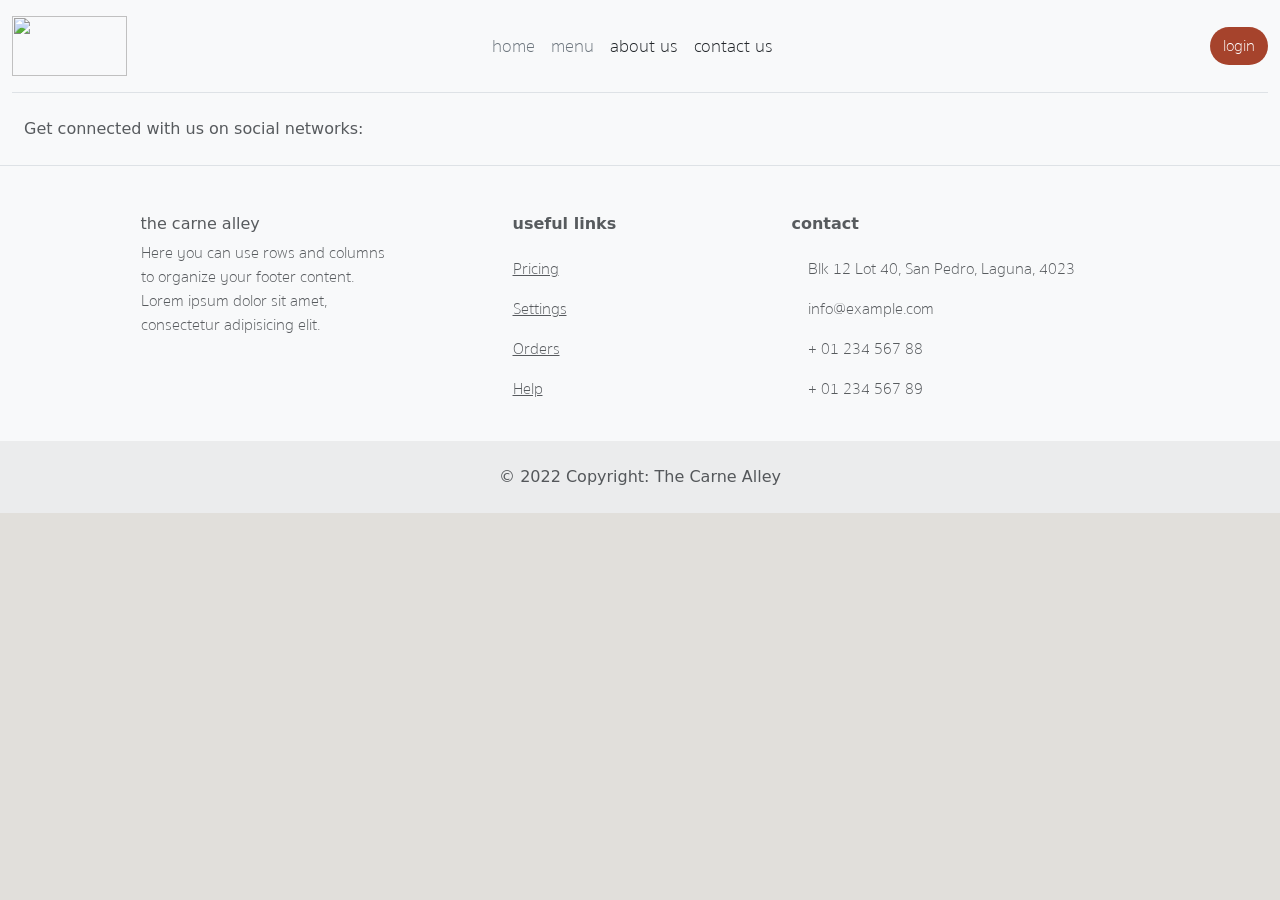
==== aboutus.html @ a68b891f "update" ====
<!DOCTYPE html>
<html lang="en">
<head>
    <title>The Carne Alley </title>
    <meta charset="UTF-8">
    <meta http-equiv="X-UA-Compatible" content="IE=edge">
    <meta name="viewport" content="width=device-width, initial-scale=1.0">
    <link rel="stylesheet" href="https://use.fontawesome.com/releases/v6.2.0/css/all.css">
	<link href="https://cdn.jsdelivr.net/npm/bootstrap@5.0.2/dist/css/bootstrap.min.css" rel="stylesheet" integrity="sha384-EVSTQN3/azprG1Anm3QDgpJLIm9Nao0Yz1ztcQTwFspd3yD65VohhpuuCOmLASjC" crossorigin="anonymous">
	<script src="https://cdn.jsdelivr.net/npm/bootstrap@5.0.2/dist/js/bootstrap.bundle.min.js" integrity="sha384-MrcW6ZMFYlzcLA8Nl+NtUVF0sA7MsXsP1UyJoMp4YLEuNSfAP+JcXn/tWtIaxVXM" crossorigin="anonymous"></script>
    
</head>
<style>
    @font-face {
          font-family: 'Coolvetica';
          src: url(Fonts/coolvetica\ rg.otf);
        }

        @font-face {
          font-family: 'Sukhumvit';
          src: url(Fonts/SukhumvitSet-SemiBold.ttf);
        }
        
        @font-face {
          font-family: 'SukhumvitThin';
          src: url(Fonts/SukhumvitSet-Thin.ttf);
        }    
        body {
            background-color: #e1dfdb;
        }
        fa {
            font-size: 100px;
        }

        h1, h2, h3 {
            font-family: 'Coolvetica';
        }

        li, p {
            font-family: 'SukhumvitThin';
        }

        .highlighter {
            color: #c64931;
            text-shadow: 1px 2px #000;
        }

        .btn {
            background-color: #a6432c;
            color: white;
            font-family: 'SukhumvitThin';
        }

        .nav {
            font-family: 'SukhumvitThin';
        }

        .nav-link {
            font-size: 1.12rem;
            color: #a6432c;
        }

        .containerblog {
            background-color: #a6432c;
            
        }
</style>

<body>
    <div class="container-fluid heading bg-light">
        <header class="d-flex flex-wrap align-items-center justify-content-center justify-content-md-between py-3 mb-0 border-bottom">
            <a href="index.html" class="d-flex align-items-center col-md-3 mb-2 mb-md-0 text-dark text-decoration-none">
              <img src="logo.png" class="bi me-2" width="115" height="60" role="img" aria-label="Bootstrap"><use xlink:href="#bootstrap"></use>
            </a>
      
            <ul class="nav col-12 col-md-auto mb-2 justify-content-center mb-md-0">
              <li><a href="#" class="nav-link px-2 link-secondary">home</a></li>
              <li><a href="#" class="nav-link px-2 link-secondary">menu</a></li>
              <li><a href="#" class="nav-link px-2 link-dark">about us</a></li>
              <li><a href="#" class="nav-link px-2 link-dark">contact us</a></li>
              <a href="#" class="nav-link px-2 link-secondary"><i class="fa fa-duotone fa-cart-shopping"></li></i></a>
                  
            </ul>
      
            <div class="col-md-3 text-end">
            <ul class="nav col-12 col-md-auto mb-2 justify-content-end mb-md-0">    
              <li><a href="#" class="nav-link px-2 link-secondary"><i class="fa fa-regular fa-user"></li></i></a>
              <li><button type="button" class="btn rounded-pill">login</button></li>
            </ul>
            </div>
          </header>
    </div>
    
    
      
      <footer class="text-center text-lg-start bg-light text-muted">
        <section class="d-flex justify-content-center justify-content-lg-between p-4 border-bottom">
          <div class="me-5 d-none d-lg-block">
          <span>Get connected with us on social networks:</span>
          </div>
        
          <div>
          <a href="" class="me-4 text-reset">
            <i class="fab fa-facebook-f"></i>
          </a>
          <a href="" class="me-4 text-reset">
            <i class="fab fa-twitter"></i>
          </a>
          <a href="" class="me-4 text-reset">
            <i class="fab fa-google"></i>
          </a>
          <a href="" class="me-4 text-reset">
            <i class="fab fa-instagram"></i>
          </a>
          <a href="" class="me-4 text-reset">
            <i class="fab fa-linkedin"></i>
          </a>
          <a href="" class="me-4 text-reset">
            <i class="fab fa-github"></i>
          </a>
          </div>
        </section>
        
        <section class="container">
          <div class="container text-center text-md-start mt-5">
          <div class="row mt-3">
            <div class="col-md-3 col-lg-4 col-xl-3 mx-auto mb-4">
            <h6 class="text-lowercase fw-semi-bold mb-2">
              the <span class="highlightWord">carne</span > alley
            </h6>
            <p>
              Here you can use rows and columns to organize your footer content. Lorem ipsum
              dolor sit amet, consectetur adipisicing elit.
            </p>
            </div>
        
           
        
            <div class="col-md-3 col-lg-2 col-xl-2 mx-auto mb-4">
            <h6 class="text-lowercase fw-bold mb-4">
              <span class="highlightWord">Useful</span> links
            </h6>
            <p>
              <a href="#!" class="text-reset">Pricing</a>
            </p>
            <p>
              <a href="#!" class="text-reset">Settings</a>
            </p>
            <p>
              <a href="#!" class="text-reset">Orders</a>
            </p>
            <p>
              <a href="#!" class="text-reset">Help</a>
            </p>
            </div>
        
            <div class="col-md-5 col-lg-4 col-xl-4 mx-auto mb-md-0 mb-4">
            <h6 class="text-lowercase fw-bold mb-4"><span class="highlightWord">Contact</span></h6>
            <p><i class="fas fa-home me-3"></i> Blk 12 Lot 40, San Pedro, Laguna, 4023</p>
            <p>
              <i class="fas fa-envelope me-3"></i>
              info@example.com
            </p>
            <p><i class="fas fa-phone me-3"></i> + 01 234 567 88</p>
            <p><i class="fas fa-print me-3"></i> + 01 234 567 89</p>
            </div>
          </div>
          </div>
        </section>

        <div class="text-center p-4" style="background-color: rgba(0, 0, 0, 0.05);">
          © 2022 Copyright: The <span class="highlightWord">Carne</span > Alley
          
        </div>
        </footer>

</body>
</html>
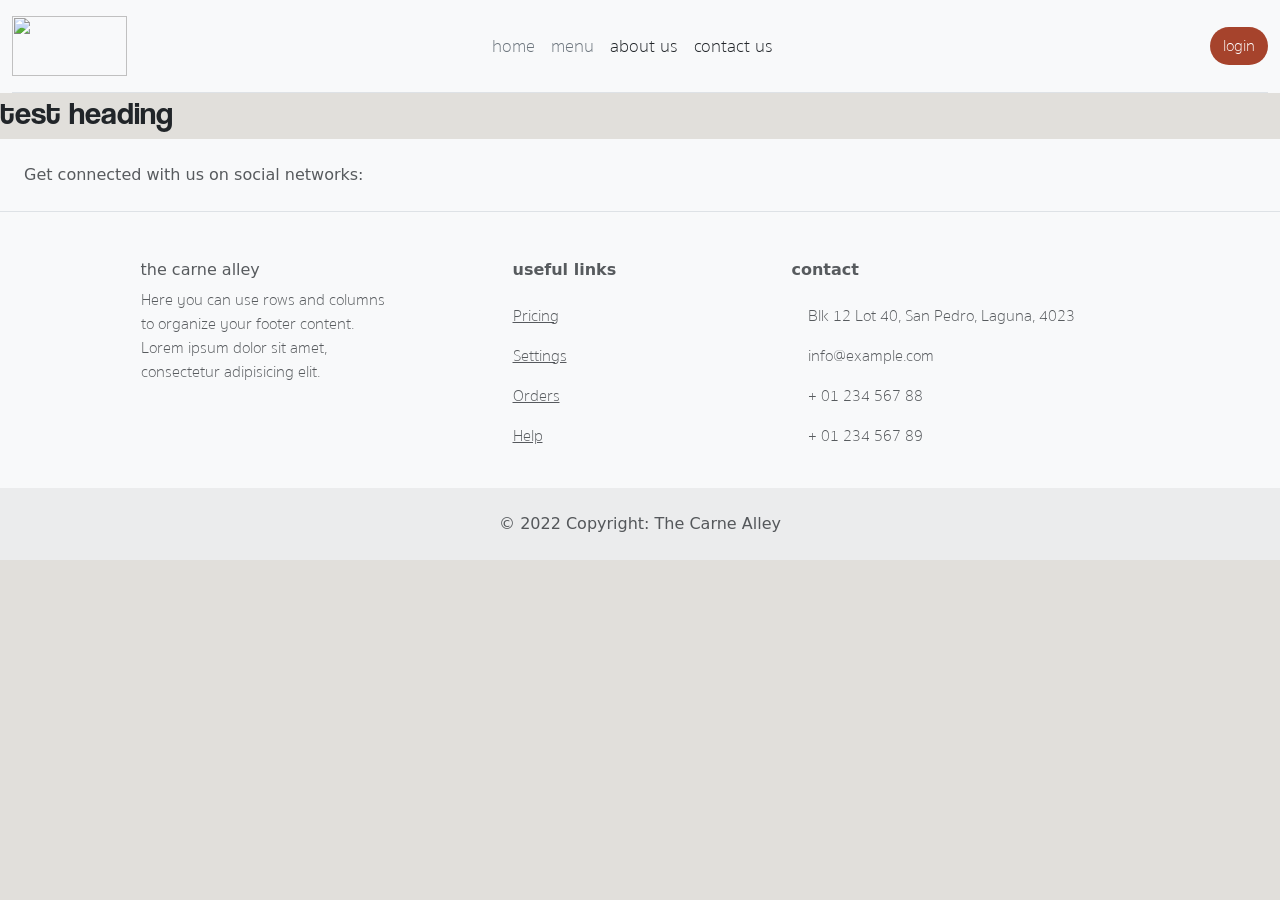
==== commit cd34196d: "updaTE about us" ====
--- a/aboutus.html
+++ b/aboutus.html
@@ -91,7 +91,7 @@
           </header>
     </div>
     
-    
+    <h2>test heading</h2>
       
       <footer class="text-center text-lg-start bg-light text-muted">
         <section class="d-flex justify-content-center justify-content-lg-between p-4 border-bottom">
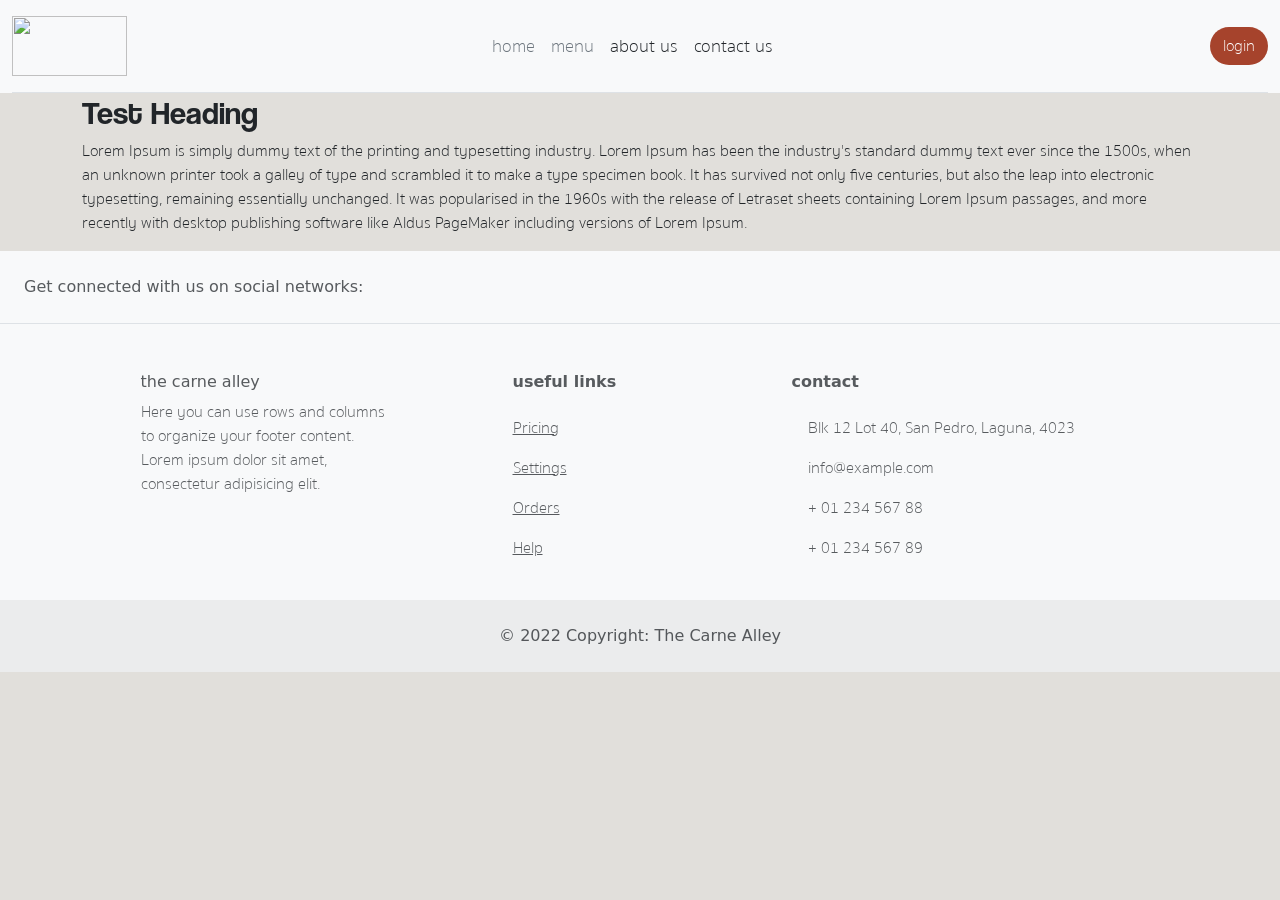
==== commit 21b1d8a6: "update aboutus" ====
--- a/aboutus.html
+++ b/aboutus.html
@@ -91,7 +91,12 @@
           </header>
     </div>
     
-    <h2>test heading</h2>
+    <div class="container">
+      <h2>Test Heading</h2>
+      <p>Lorem Ipsum is simply dummy text of the printing and typesetting industry. Lorem Ipsum has been the industry's standard dummy text ever since the 1500s, when an unknown printer took a galley of type and scrambled it to make a type specimen book. It has survived not only five centuries, but also the leap into electronic typesetting, remaining essentially unchanged. It was popularised in the 1960s with the release of Letraset sheets containing Lorem Ipsum passages, and more recently with desktop publishing software like Aldus PageMaker including versions of Lorem Ipsum.
+      </p>
+
+    </div>
       
       <footer class="text-center text-lg-start bg-light text-muted">
         <section class="d-flex justify-content-center justify-content-lg-between p-4 border-bottom">
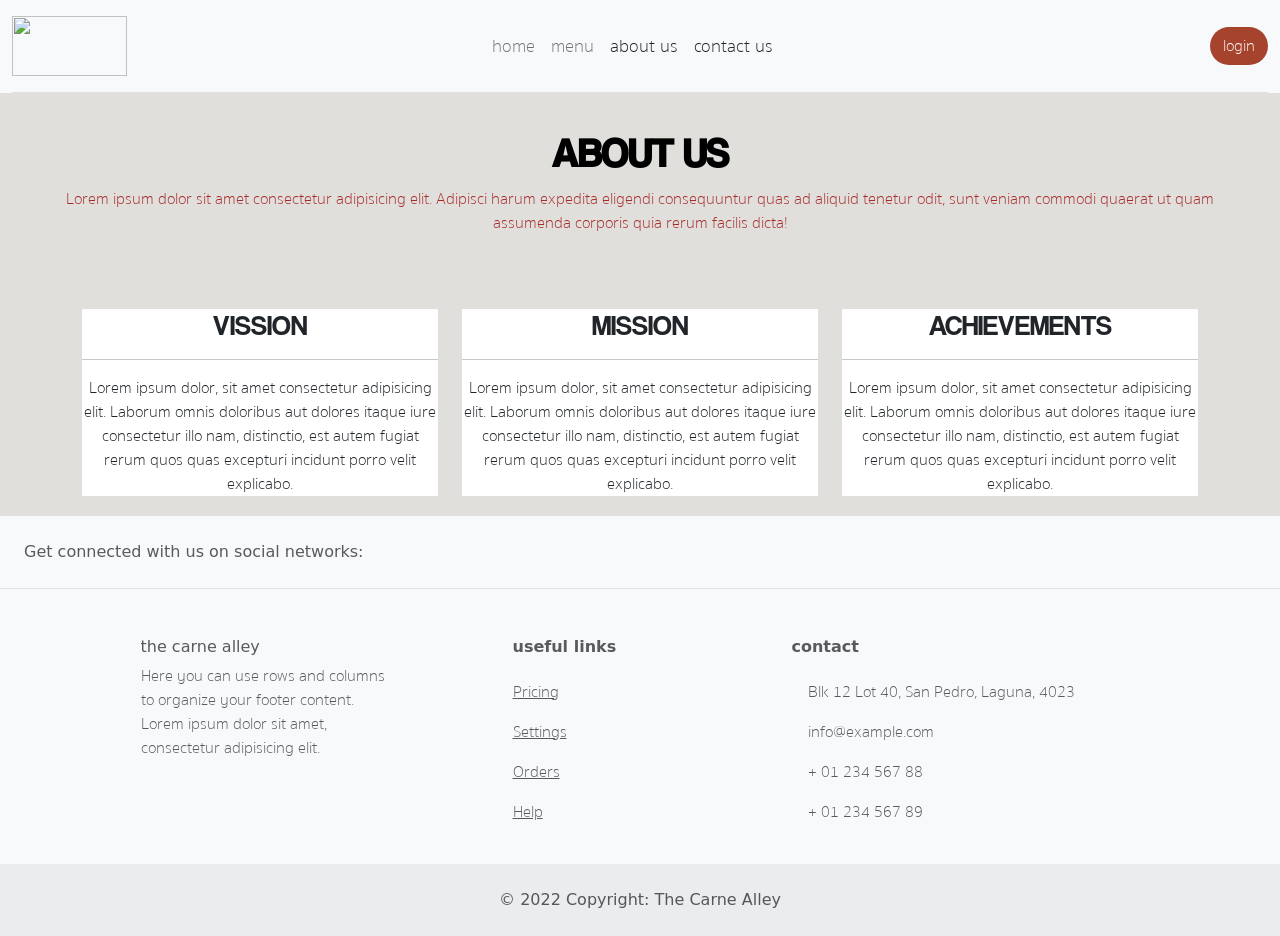
==== commit f9e5b247: "Update aboutus.html" ====
--- a/aboutus.html
+++ b/aboutus.html
@@ -28,6 +28,33 @@
         body {
             background-color: #e1dfdb;
         }
+
+        .about-1{
+          margin: 30px;
+          padding: 5px;
+        }
+        .about-1 h1{
+          text-align: center;
+          color: black;
+          font-weight: bold;
+        }
+        .about-1 p{
+          text-align: center;
+          padding: 3px;
+          color: brown;
+        }
+        .about-item{
+          margin-bottom: 20px;
+          margin-top: 20px;
+          background-color: white;
+          padding: 80px,30px;
+          box-shadow: 0 0 9px rgba(0,0,0 .6);
+        }
+        .about-item i{
+          font-size: 43px;
+          margin: 0;
+        }
+
         fa {
             font-size: 100px;
         }
@@ -91,12 +118,45 @@
           </header>
     </div>
     
-    <div class="container">
-      <h2>Test Heading</h2>
-      <p>Lorem Ipsum is simply dummy text of the printing and typesetting industry. Lorem Ipsum has been the industry's standard dummy text ever since the 1500s, when an unknown printer took a galley of type and scrambled it to make a type specimen book. It has survived not only five centuries, but also the leap into electronic typesetting, remaining essentially unchanged. It was popularised in the 1960s with the release of Letraset sheets containing Lorem Ipsum passages, and more recently with desktop publishing software like Aldus PageMaker including versions of Lorem Ipsum.
-      </p>
-
-    </div>
+    <section id="about">
+      <div class="about-1">
+        <h1>ABOUT US</h1>
+        <p>Lorem ipsum dolor sit amet consectetur adipisicing elit. Adipisci harum expedita eligendi consequuntur quas ad aliquid tenetur odit, sunt veniam commodi quaerat ut quam assumenda corporis quia rerum facilis dicta!</p>
+      </div>
+      <div id="about-2">
+        <div class="content-box-lg">
+          <div class="container">
+            <div class="row">
+              <div class="col-md-4">
+                <div class="about-item text-center">
+                  <i class="fa fa-book"></i>
+                  <h3>VISSION</h3>
+                  <hr>
+                  <p>Lorem ipsum dolor, sit amet consectetur adipisicing elit. Laborum omnis doloribus aut dolores itaque iure consectetur illo nam, distinctio, est autem fugiat rerum quos quas excepturi incidunt porro velit explicabo.</p>
+                </div>
+              </div>
+              <div class="col-md-4">
+                <div class="about-item text-center">
+                  <i class="fa fa-book"></i>
+                  <h3>MISSION</h3>
+                  <hr>
+                  <p>Lorem ipsum dolor, sit amet consectetur adipisicing elit. Laborum omnis doloribus aut dolores itaque iure consectetur illo nam, distinctio, est autem fugiat rerum quos quas excepturi incidunt porro velit explicabo.</p>
+                </div>
+              </div>
+              <div class="col-md-4">
+                <div class="about-item text-center">
+                  <i class="fa fa-book"></i>
+                  <h3>ACHIEVEMENTS</h3>
+                  <hr>
+                  <p>Lorem ipsum dolor, sit amet consectetur adipisicing elit. Laborum omnis doloribus aut dolores itaque iure consectetur illo nam, distinctio, est autem fugiat rerum quos quas excepturi incidunt porro velit explicabo.</p>
+                </div>
+              </div>
+            </div>
+          </div>
+        </div>
+      </div>
+    </section>
+    
       
       <footer class="text-center text-lg-start bg-light text-muted">
         <section class="d-flex justify-content-center justify-content-lg-between p-4 border-bottom">
